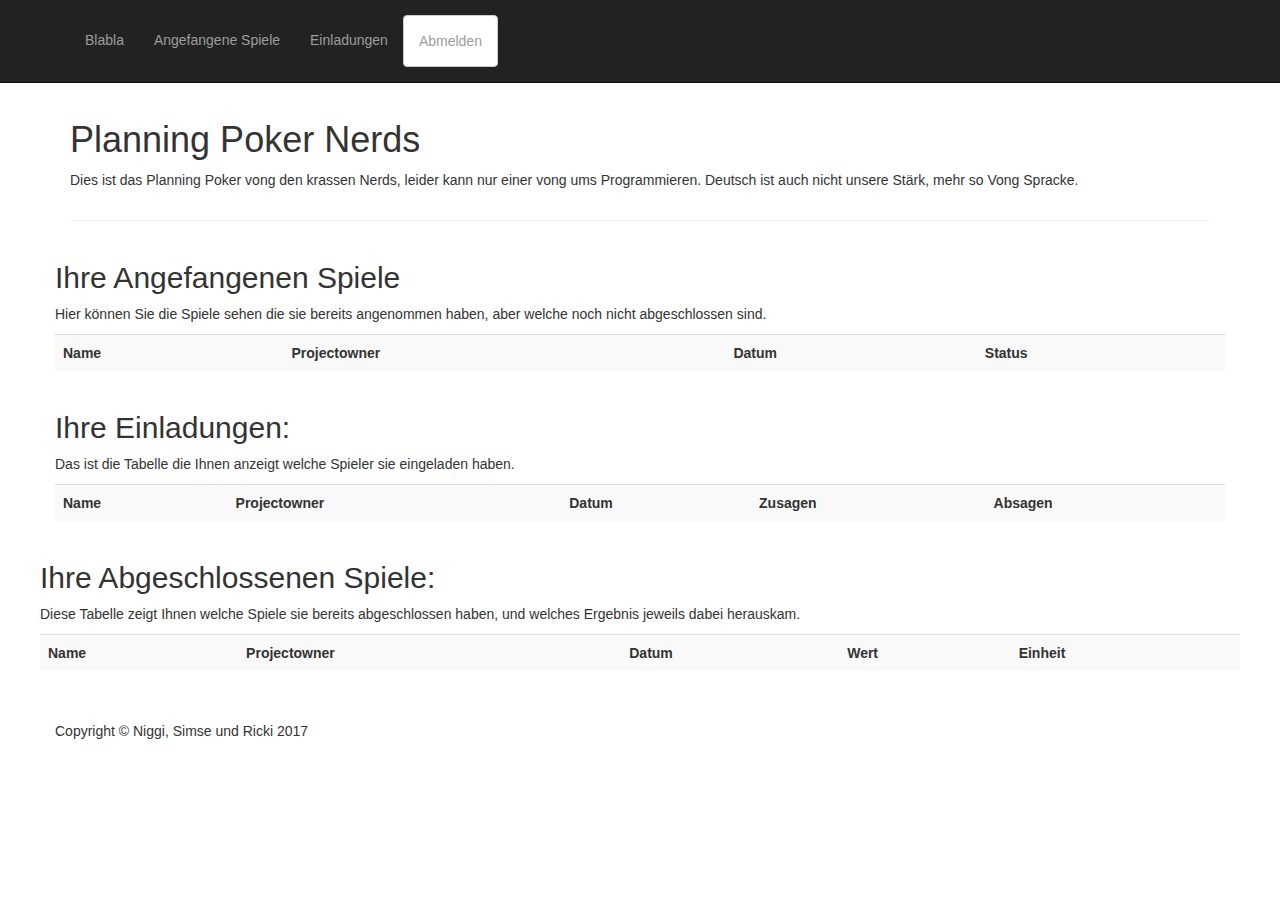
==== index.html @ 571b9b8b "Projekt upload" ====
<!DOCTYPE html>
<html lang="en">

<head>

    <meta charset="utf-8">
    <meta http-equiv="X-UA-Compatible" content="IE=edge">
    <meta name="viewport" content="width=device-width, initial-scale=1">
    <meta name="description" content="">
    <meta name="author" content="">

    <title>Untere Grenze</title>

    <!-- Bootstrap Core CSS -->
    <link href="css/bootstrap.min.css" rel="stylesheet">

    <!-- Custom CSS -->
    <link href="css/small-business.css" rel="stylesheet">

    <!-- HTML5 Shim and Respond.js IE8 support of HTML5 elements and media queries -->
    <!-- WARNING: Respond.js doesn't work if you view the page via file:// -->
    <!--[if lt IE 9]>
        <script src="https://oss.maxcdn.com/libs/html5shiv/3.7.0/html5shiv.js"></script>
        <script src="https://oss.maxcdn.com/libs/respond.js/1.4.2/respond.min.js"></script>
    <![endif]-->

</head>

<body>

    <!-- Navigation -->
    <nav class="navbar navbar-inverse navbar-fixed-top" role="navigation">
        <div class="container">
            <!-- Brand and toggle get grouped for better mobile display -->
            <div class="navbar-header">
                <button type="button" class="navbar-toggle" data-toggle="collapse" data-target="#bs-example-navbar-collapse-1">
                    <span class="sr-only">Toggle navigation</span>
                    <span class="icon-bar"></span>
                    <span class="icon-bar"></span>
                    <span class="icon-bar"></span>
                </button>
                <a class="navbar-brand" href="index.html">
                    <img src="img/unteregrenze.png" alt="" height="50px">
                </a>
            </div>
            <!-- Collect the nav links, forms, and other content for toggling -->
            <div class="collapse navbar-collapse" id="bs-example-navbar-collapse-1">
                <ul class="nav navbar-nav">
                    <li>
                        <a href="about.html">Blabla</a>
                    </li>
                    
                    <li>
                        <a href="baufinanzierung.html">Angefangene Spiele</a>
                    </li>
                    
                    <li>
                        <a href="aktien.html">Einladungen</a>
                    </li>
                    
                    <li><a class="btn btn-default" href="loggedOut.html">Abmelden</a></li>
                    

                </ul>
            </div>
            <!-- /.navbar-collapse -->
        </div>
        <!-- /.container -->
    </nav>

    <!-- Page Content -->
    <div class="container">

        <!-- Heading Row -->
        <div class="row">
            <!-- /.col-md-8 -->
            <div class="col-md-12">
                <h1>Planning Poker Nerds</h1>
                <p>Dies ist das Planning Poker vong den krassen Nerds, leider kann nur einer vong ums Programmieren. Deutsch ist auch nicht unsere Stärk, mehr so Vong Spracke.</p>
            </div>
            <!-- /.col-md-4 -->
        </div>
        <!-- /.row -->
	</div>
	<div class="container">
        <hr>
        <!-- Content Row -->
        <div class="row">
        <h2>Ihre Angefangenen Spiele</h2>
        <p>Hier können Sie die Spiele sehen die sie bereits angenommen haben, aber welche noch nicht abgeschlossen sind.</p>
            <table id="table" class="table table-striped">
                	<tr>
                		<th>Name</th>
                		<th>Projectowner</th>
                		<th>Datum</th>
                		<th>Status</th>
                	</tr>
                
                </table>
            <!-- /.col-md-4 -->
        </div>
        <!-- /.row -->
                <div class="row">
        <h2>Ihre Einladungen:</h2>
        <p>Das ist die Tabelle die Ihnen anzeigt welche Spieler sie eingeladen haben.</p>
            <table id="table" class="table table-striped">
                	<tr>
                		<th>Name</th>
                		<th>Projectowner</th>
                		<th>Datum</th>
                		<th>Zusagen</th>
                		<th>Absagen</th>
                	</tr>
                
                </table>
        <!-- /.row -->
                <div class="row">
        <h2>Ihre Abgeschlossenen Spiele:</h2>
        <p>Diese Tabelle zeigt Ihnen welche Spiele sie bereits abgeschlossen haben, und welches Ergebnis jeweils dabei herauskam.</p>
            <table id="table" class="table table-striped">
                	<tr>
                		<th>Name</th>
                		<th>Projectowner</th>
                		<th>Datum</th>
                		<th>Wert</th>
                		<th>Einheit</th>
                	</tr>
                	
                </table>
            <!-- /.col-md-4 -->
        </div>

        <!-- Footer -->
        <footer>
            <div class="row">
                <div class="col-lg-12">
                    <p>Copyright &copy; Niggi, Simse und Ricki 2017</p>
                </div>
            </div>
        </footer>

    </div>
    <!-- /.container -->

    <!-- jQuery -->
    <script src="js/jquery.js"></script>

    <!-- Bootstrap Core JavaScript -->
    <script src="js/bootstrap.min.js"></script>

</body>

</html>
---- css/small-business.css ----
/*!
 * Start Bootstrap - Small Business (http://startbootstrap.com/)
 * Copyright 2013-2016 Start Bootstrap
 * Licensed under MIT (https://github.com/BlackrockDigital/startbootstrap/blob/gh-pages/LICENSE)
 */

body {
    padding-top: 70px; /* Required padding for .navbar-fixed-top. Change if height of navigation changes. */
}

.navbar-fixed-top .nav {
    padding: 15px 0;
}

.navbar-fixed-top .navbar-brand {
    padding: 0 15px;
}

footer {
    padding: 30px 0;
}

@media(min-width:768px) {
    body {
        padding-top: 100px; /* Required padding for .navbar-fixed-top. Change if height of navigation changes. */
    }

    .navbar-fixed-top .navbar-brand {
        padding: 15px 0;
    }
}
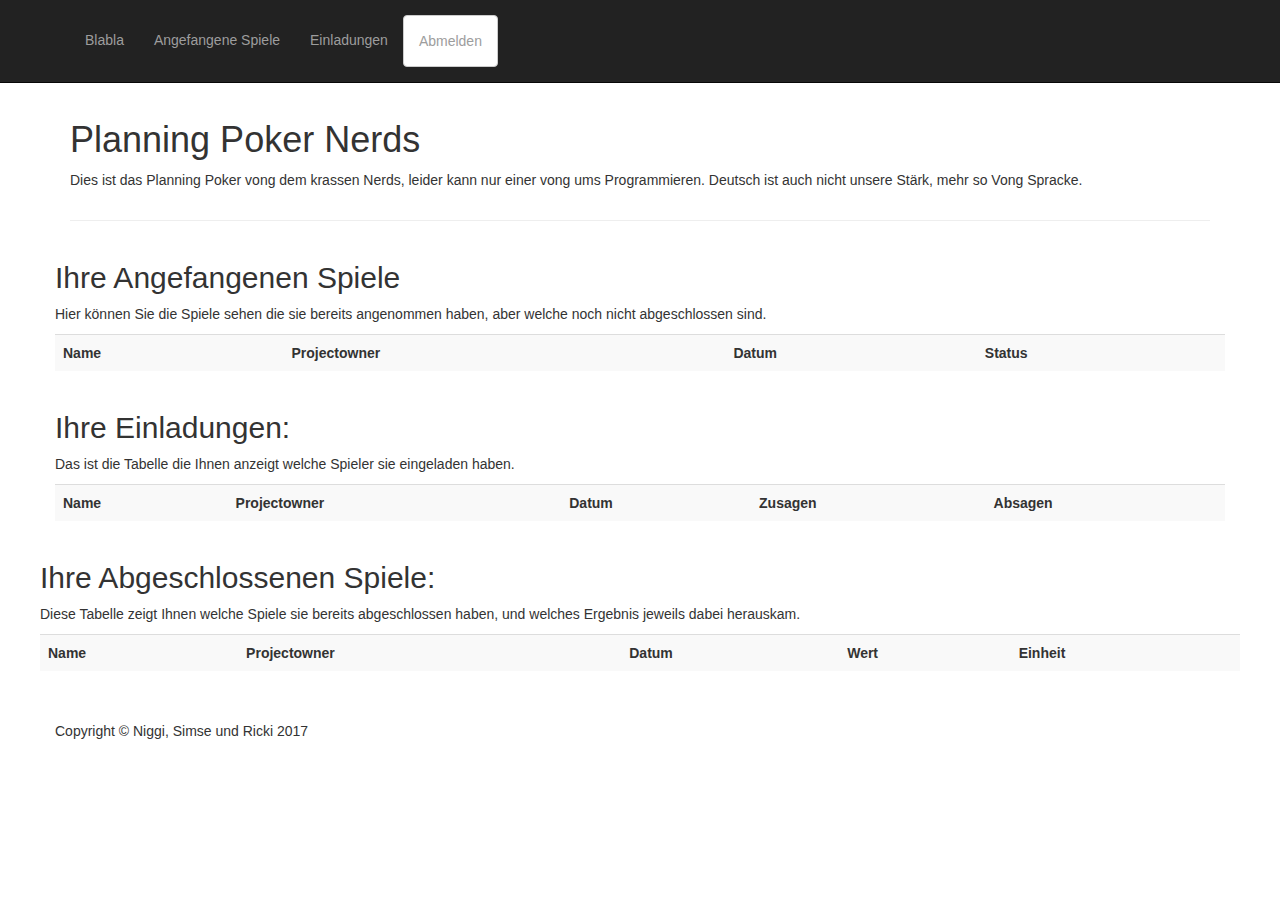
==== commit 129323cf: "ChangedHTML" ====
--- a/index.html
+++ b/index.html
@@ -76,7 +76,7 @@
             <!-- /.col-md-8 -->
             <div class="col-md-12">
                 <h1>Planning Poker Nerds</h1>
-                <p>Dies ist das Planning Poker vong den krassen Nerds, leider kann nur einer vong ums Programmieren. Deutsch ist auch nicht unsere Stärk, mehr so Vong Spracke.</p>
+                <p>Dies ist das Planning Poker vong dem krassen Nerds, leider kann nur einer vong ums Programmieren. Deutsch ist auch nicht unsere Stärk, mehr so Vong Spracke.</p>
             </div>
             <!-- /.col-md-4 -->
         </div>
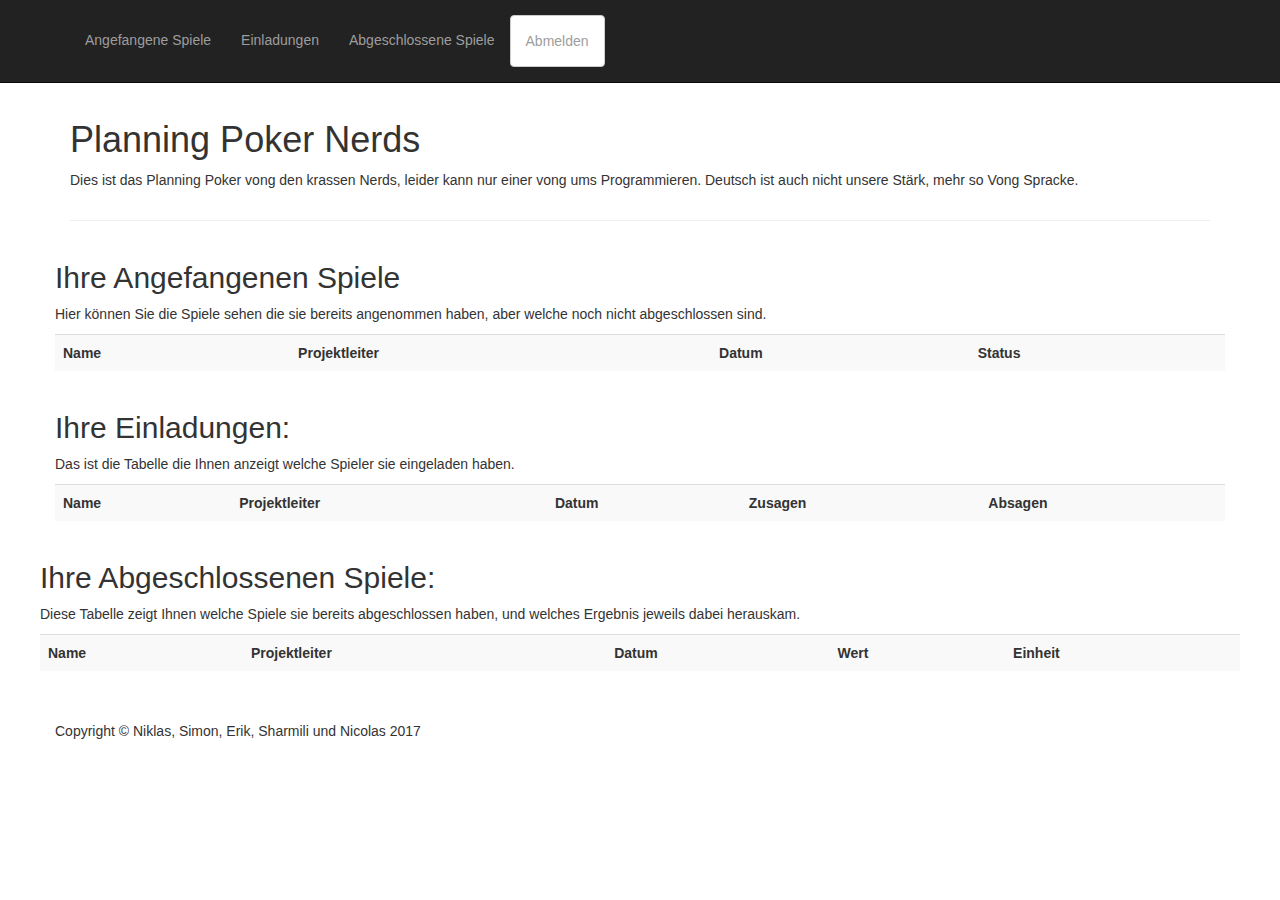
==== commit ade09eba: "index update" ====
--- a/index.html
+++ b/index.html
@@ -47,15 +47,15 @@
             <div class="collapse navbar-collapse" id="bs-example-navbar-collapse-1">
                 <ul class="nav navbar-nav">
                     <li>
-                        <a href="about.html">Blabla</a>
+                        <a href="#">Angefangene Spiele</a>
                     </li>
                     
                     <li>
-                        <a href="baufinanzierung.html">Angefangene Spiele</a>
+                        <a href="#">Einladungen</a>
                     </li>
                     
                     <li>
-                        <a href="aktien.html">Einladungen</a>
+                        <a href="#">Abgeschlossene Spiele</a>
                     </li>
                     
                     <li><a class="btn btn-default" href="loggedOut.html">Abmelden</a></li>
@@ -76,7 +76,7 @@
             <!-- /.col-md-8 -->
             <div class="col-md-12">
                 <h1>Planning Poker Nerds</h1>
-                <p>Dies ist das Planning Poker vong dem krassen Nerds, leider kann nur einer vong ums Programmieren. Deutsch ist auch nicht unsere Stärk, mehr so Vong Spracke.</p>
+                <p>Dies ist das Planning Poker vong den krassen Nerds, leider kann nur einer vong ums Programmieren. Deutsch ist auch nicht unsere Stärk, mehr so Vong Spracke.</p>
             </div>
             <!-- /.col-md-4 -->
         </div>
@@ -91,7 +91,7 @@
             <table id="table" class="table table-striped">
                 	<tr>
                 		<th>Name</th>
-                		<th>Projectowner</th>
+                		<th>Projektleiter</th>
                 		<th>Datum</th>
                 		<th>Status</th>
                 	</tr>
@@ -106,7 +106,7 @@
             <table id="table" class="table table-striped">
                 	<tr>
                 		<th>Name</th>
-                		<th>Projectowner</th>
+                		<th>Projektleiter</th>
                 		<th>Datum</th>
                 		<th>Zusagen</th>
                 		<th>Absagen</th>
@@ -120,7 +120,7 @@
             <table id="table" class="table table-striped">
                 	<tr>
                 		<th>Name</th>
-                		<th>Projectowner</th>
+                		<th>Projektleiter</th>
                 		<th>Datum</th>
                 		<th>Wert</th>
                 		<th>Einheit</th>
@@ -134,7 +134,7 @@
         <footer>
             <div class="row">
                 <div class="col-lg-12">
-                    <p>Copyright &copy; Niggi, Simse und Ricki 2017</p>
+                    <p>Copyright &copy; Niklas, Simon, Erik, Sharmili und Nicolas 2017</p>
                 </div>
             </div>
         </footer>
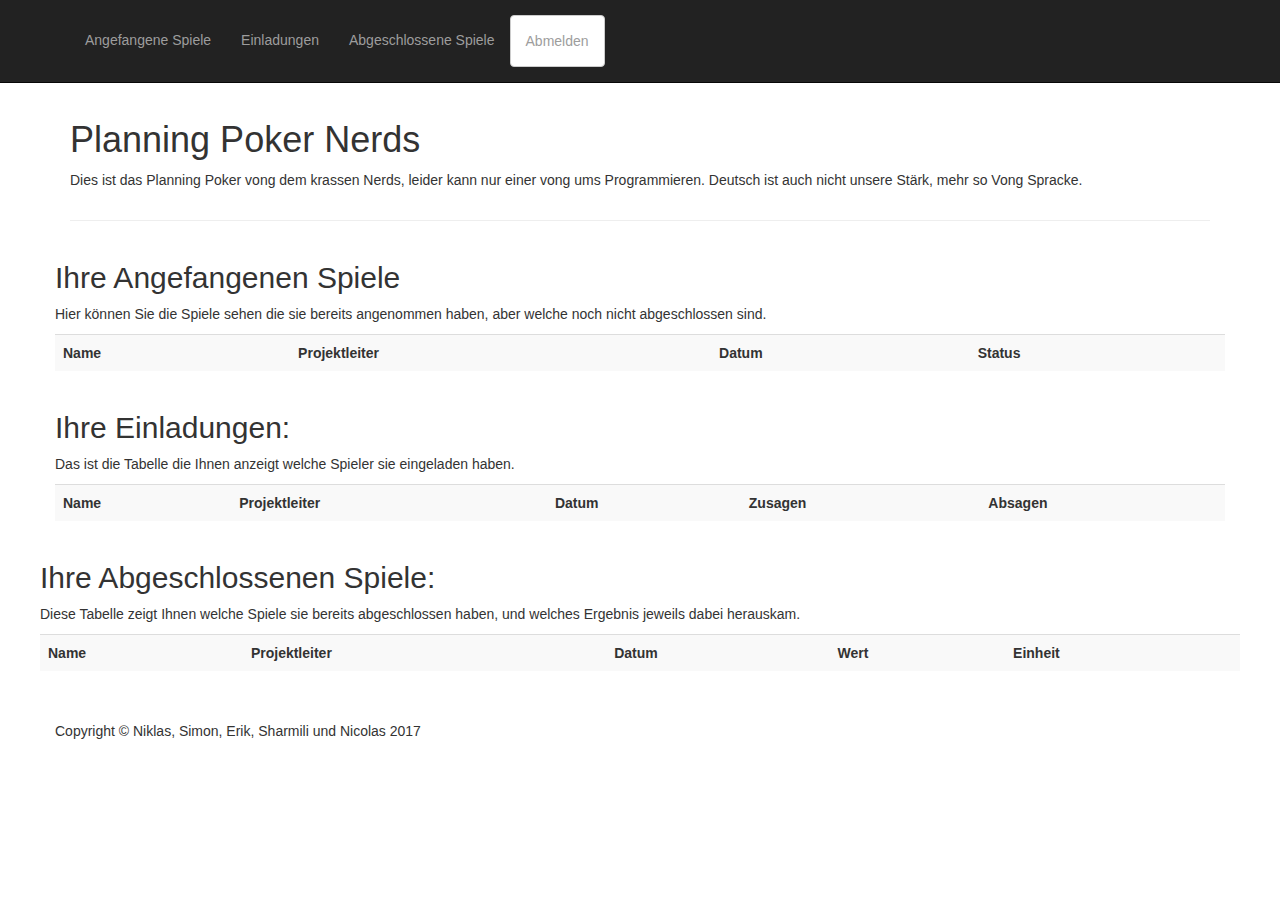
==== commit 9a7500af: "Merge branch 'master' of https://github.com/MrAnnonymos4/untereGrenze" ====
--- a/index.html
+++ b/index.html
@@ -76,7 +76,7 @@
             <!-- /.col-md-8 -->
             <div class="col-md-12">
                 <h1>Planning Poker Nerds</h1>
-                <p>Dies ist das Planning Poker vong den krassen Nerds, leider kann nur einer vong ums Programmieren. Deutsch ist auch nicht unsere Stärk, mehr so Vong Spracke.</p>
+                <p>Dies ist das Planning Poker vong dem krassen Nerds, leider kann nur einer vong ums Programmieren. Deutsch ist auch nicht unsere Stärk, mehr so Vong Spracke.</p>
             </div>
             <!-- /.col-md-4 -->
         </div>
